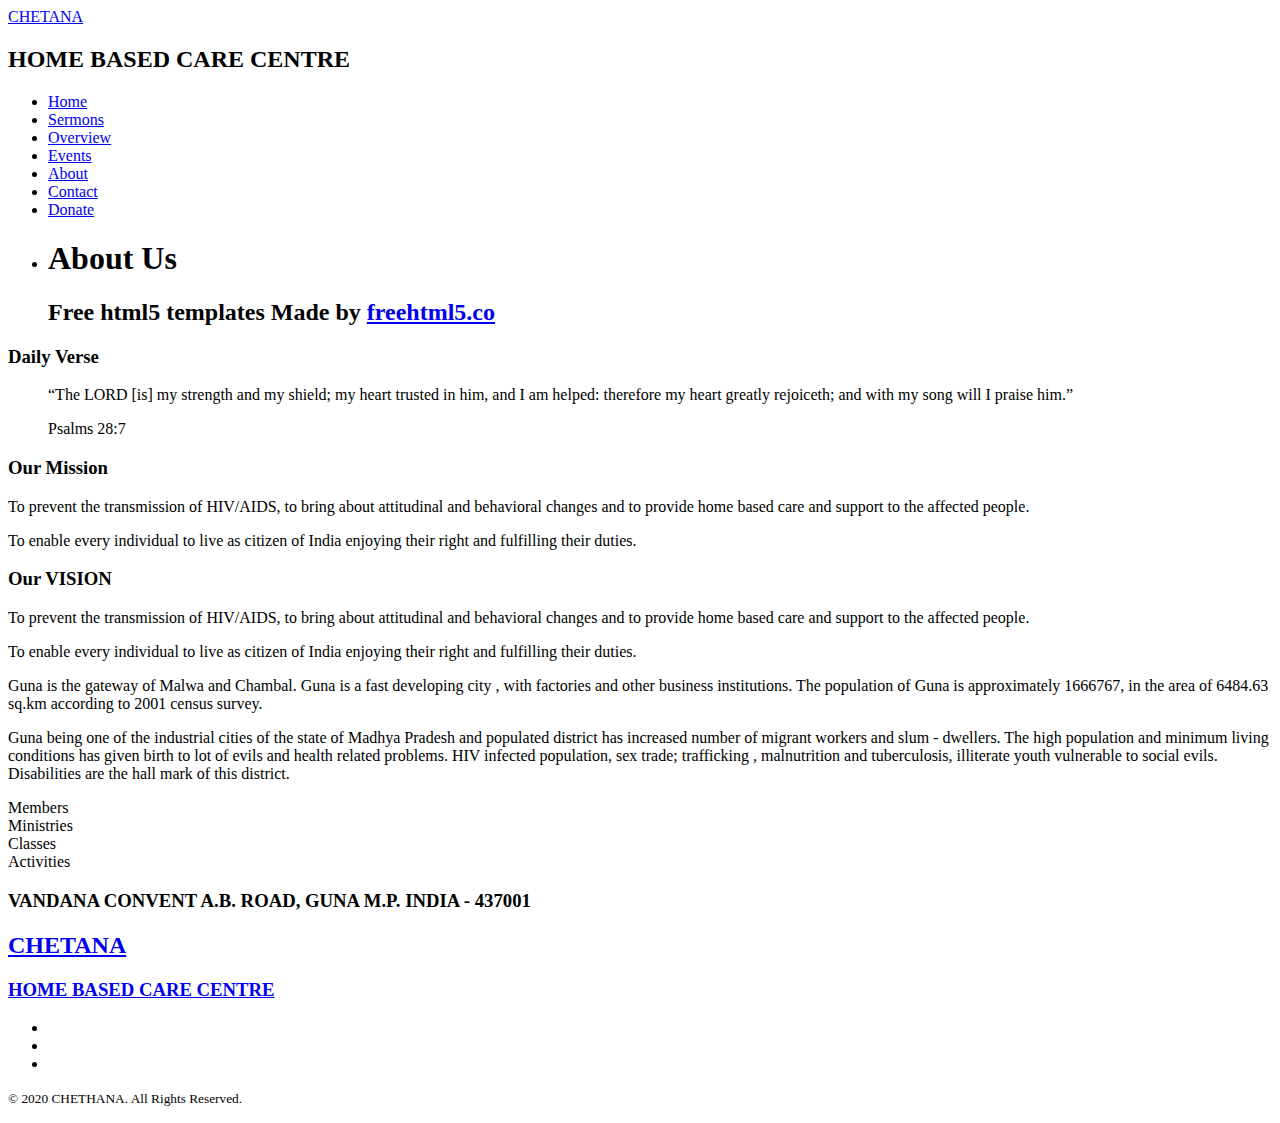
==== about.html @ b0359eed "Update about.html" ====
<!DOCTYPE HTML>
<html>
	<head>
	<meta charset="utf-8">
	<meta http-equiv="X-UA-Compatible" content="IE=edge">
	<title>CHETANA &mdash; HOME BASED CARE CENRE</title>
	<meta name="viewport" content="width=device-width, initial-scale=1">
	<meta name="description" content="CHETANA - HOME BASED CARE CENTRE" />
	<meta name="keywords" content="chetana, orphanage, chetana guna, guna orphanages, care centre, home based care centre, orphanage by sisters, vandana convent, orphanages in  Madhya Pradesh" />
	<meta name="author" content="CHETANA" />

	<!-- 
	//////////////////////////////////////////////////////

	FREE HTML5 TEMPLATE 
	DESIGNED & DEVELOPED by CHETANA
		
	Website: 		https://chetanaguna.org
	Email: 			chetanaguna@gmail.com
	Twitter: 		http://twitter.com/
	Facebook: 		https://www.facebook.com/

	//////////////////////////////////////////////////////
	 -->

  	<!-- Facebook and Twitter integration -->
	<meta property="og:title" content=""/>
	<meta property="og:image" content=""/>
	<meta property="og:url" content=""/>
	<meta property="og:site_name" content=""/>
	<meta property="og:description" content=""/>
	<meta name="twitter:title" content="" />
	<meta name="twitter:image" content="" />
	<meta name="twitter:url" content="" />
	<meta name="twitter:card" content="" />

	<link href="https://fonts.googleapis.com/css?family=Source+Sans+Pro:400,600,700" rel="stylesheet">
	<link href="https://fonts.googleapis.com/css?family=Libre+Baskerville:400,400i,700" rel="stylesheet"
	>
	
	<!-- Animate.css -->
	<link rel="stylesheet" href="css/animate.css">
	<!-- Icomoon Icon Fonts-->
	<link rel="stylesheet" href="css/icomoon.css">
	<!-- Bootstrap  -->
	<link rel="stylesheet" href="css/bootstrap.css">

	<!-- Magnific Popup -->
	<link rel="stylesheet" href="css/magnific-popup.css">

	<!-- Flexslider  -->
	<link rel="stylesheet" href="css/flexslider.css">

	<!-- Owl Carousel  -->
	<link rel="stylesheet" href="css/owl.carousel.min.css">
	<link rel="stylesheet" href="css/owl.theme.default.min.css">

	<!-- Theme style  -->
	<link rel="stylesheet" href="css/style.css">

	<!-- Modernizr JS -->
	<script src="js/modernizr-2.6.2.min.js"></script>
	<!-- FOR IE9 below -->
	<!--[if lt IE 9]>
	<script src="js/respond.min.js"></script>
	<![endif]-->

	</head>
	<body>
		
	<div class="fh5co-loader"></div>
	
	<div id="page">
	<nav class="fh5co-nav" role="navigation">
		<div class="container-wrap">
			<div class="top-menu">
				<div class="row">
					<div class="col-md-12 col-offset-0 text-center">
						<div id="fh5co-logo"><a href="index.html">CHETANA</a><h2>HOME BASED CARE CENTRE</h2></div>
					</div>
					<div class="col-md-12 col-md-offset-0 text-center menu-1">
						<ul>
							<li><a href="index.html">Home</a></li>
							<li><a href="sermons.html">Sermons</a></li>
							<li><a href="news.html">Overview</a></li>
							<!--   <li class="has-dropdown">
								<a href="news.html">News</a>
								<ul class="dropdown">
									<li><a href="#">Ministry</a></li>
									<li><a href="#">Medical Missionary</a></li>
									<li><a href="#">Country Living</a></li>
									<li><a href="#">Gospel Workers</a></li>
								</ul>
							</li> -->
							<li><a href="events.html">Events</a></li>
							<li class="active"><a href="about.html">About</a></li>
							<li><a href="contact.html">Contact</a></li>
							<li><a href="#" class="donate">Donate</a></li>
						</ul>
					</div>
				</div>
				
			</div>
		</div>
	</nav>
	<div class="container-wrap">
		<aside id="fh5co-hero">
			<div class="flexslider">
				<ul class="slides">
			   	<li style="background-image: url(images/img_bg_2.jpg);">
			   		<div class="overlay"></div>
			   		<div class="container-fluid">
			   			<div class="row">
				   			<div class="col-md-6 col-md-offset-3 text-center slider-text">
				   				<div class="slider-text-inner">
				   					<h1>About Us</h1>
										<h2>Free html5 templates Made by <a href="http://freehtml5.co/" target="_blank">freehtml5.co</a></h2>
				   				</div>
				   			</div>
				   		</div>
			   		</div>
			   	</li>
			  	</ul>
		  	</div>
		</aside>
		<div id="fh5co-about">
			<div class="row">
				<div class="col-md-4">
					<h3>Daily Verse</h3>
					<blockquote class="dailyVerse">
						<p>&ldquo;The LORD [is] my strength and my shield; my heart trusted in him, and I am helped: therefore my heart greatly rejoiceth; and with my song will I praise him.&rdquo;</p>
						<span>Psalms 28:7</span>
					</blockquote>
				</div>
				<div class="col-md-4">
					<h3>Our Mission</h3>
					<p>To prevent the transmission of HIV/AIDS,  to bring about attitudinal and behavioral changes and to provide home based care and support to the affected people.</p>
					<p>To enable every individual to live as citizen of India enjoying  their right and fulfilling their duties.</p>
					
				</div>
				
				
				<div class="col-md-4">
					<h3>Our VISION</h3>
					<p>To prevent the transmission of HIV/AIDS,  to bring about attitudinal and behavioral changes and to provide home based care and support to the affected people.</p>
					<p>To enable every individual to live as citizen of India enjoying  their right and fulfilling their duties.</p>
					
				</div>
			</div>
		</div>
		<div id="fh5co-counter" class="fh5co-counters fh5co-light-grey">
			<div class="row">
				<div class="col-md-6 col-md-offset-3 text-center animate-box">
					<p> Guna is the gateway of Malwa and Chambal. Guna is a fast developing city , with factories and other business institutions. The population of Guna is approximately 1666767, in the area of 6484.63 sq.km according to 2001 census survey.</P>
					<P>Guna being one of the industrial cities of the state of Madhya Pradesh and populated district has increased number of migrant workers and slum - dwellers. The high population and minimum living conditions has given birth to lot of evils and health related problems. HIV infected population, sex trade; trafficking , malnutrition and tuberculosis, illiterate youth vulnerable to social evils. Disabilities are the hall mark of this district.</p>
					</div>
			</div>
			<div class="row animate-box">
				<div class="col-md-8 col-md-offset-2">
					<div class="row">
						<div class="col-md-3 col-sm-6 col-xs-6 text-center">
							<span class="fh5co-counter js-counter" data-from="0" data-to="30" data-speed="5000" data-refresh-interval="50"></span>
							<span class="fh5co-counter-label">Members</span>
						</div>
						<div class="col-md-3 col-sm-6 col-xs-6 text-center">
							<span class="fh5co-counter js-counter" data-from="0" data-to="2" data-speed="5000" data-refresh-interval="50"></span>
							<span class="fh5co-counter-label">Ministries</span>
						</div>
						<div class="clearfix visible-sm-block visible-xs-block"></div>
						<div class="col-md-3 col-sm-6 col-xs-6 text-center">
							<span class="fh5co-counter js-counter" data-from="0" data-to="15" data-speed="5000" data-refresh-interval="50"></span>
							<span class="fh5co-counter-label">Classes</span>
						</div>
						<div class="col-md-3 col-sm-6 col-xs-6 text-center">
							<span class="fh5co-counter js-counter" data-from="0" data-to="512" data-speed="5000" data-refresh-interval="50"></span>
							<span class="fh5co-counter-label">Activities</span>
						</div>
					</div>
				</div>
			</div>
		</div>
	</div><!-- END container-wrap -->

	<div class="container-wrap">
		<footer id="fh5co-footer" role="contentinfo">
			<div class="col-md-4 text-center">
				<h3>VANDANA CONVENT  A.B. ROAD, GUNA  M.P. INDIA - 437001</h3>
			</div>
			<div class="col-md-4 text-center">
				<h2><a href="#">CHETANA</a></h2>
			</div>
			<div class="col-md-4 text-center">
				<h3><a href="#">HOME BASED CARE CENTRE</a></h3>
			</div>
			<div class="col-md-4 text-center">
				<p>
					<ul class="fh5co-social-icons">
						<li><a href="#"><i class="icon-twitter2"></i></a></li>
						<li><a href="#"><i class="icon-facebook2"></i></a></li>
						<li><a href="#"><i class="icon-dribbble2"></i></a></li>
					</ul>
				</p>
			</div>
			<div class="row copyright">
				<div class="col-md-12 text-center">
					<p>
						<small class="block">&copy; 2020 CHETHANA. All Rights Reserved.</small> 
						
					</p>
				</div>
			</div>
		</footer>
	</div><!-- END container-wrap -->
	</div>

	<div class="gototop js-top">
		<a href="#" class="js-gotop"><i class="icon-arrow-up2"></i></a>
	</div>
	
	<!-- jQuery -->
	<script src="js/jquery.min.js"></script>
	<!-- jQuery Easing -->
	<script src="js/jquery.easing.1.3.js"></script>
	<!-- Bootstrap -->
	<script src="js/bootstrap.min.js"></script>
	<!-- Waypoints -->
	<script src="js/jquery.waypoints.min.js"></script>
	<!-- Flexslider -->
	<script src="js/jquery.flexslider-min.js"></script>
	<!-- Carousel -->
	<script src="js/owl.carousel.min.js"></script>
	<!-- Magnific Popup -->
	<script src="js/jquery.magnific-popup.min.js"></script>
	<script src="js/magnific-popup-options.js"></script>
	<!-- Counters -->
	<script src="js/jquery.countTo.js"></script>
	<!-- Main -->
	<script src="js/main.js"></script>

	</body>
</html>
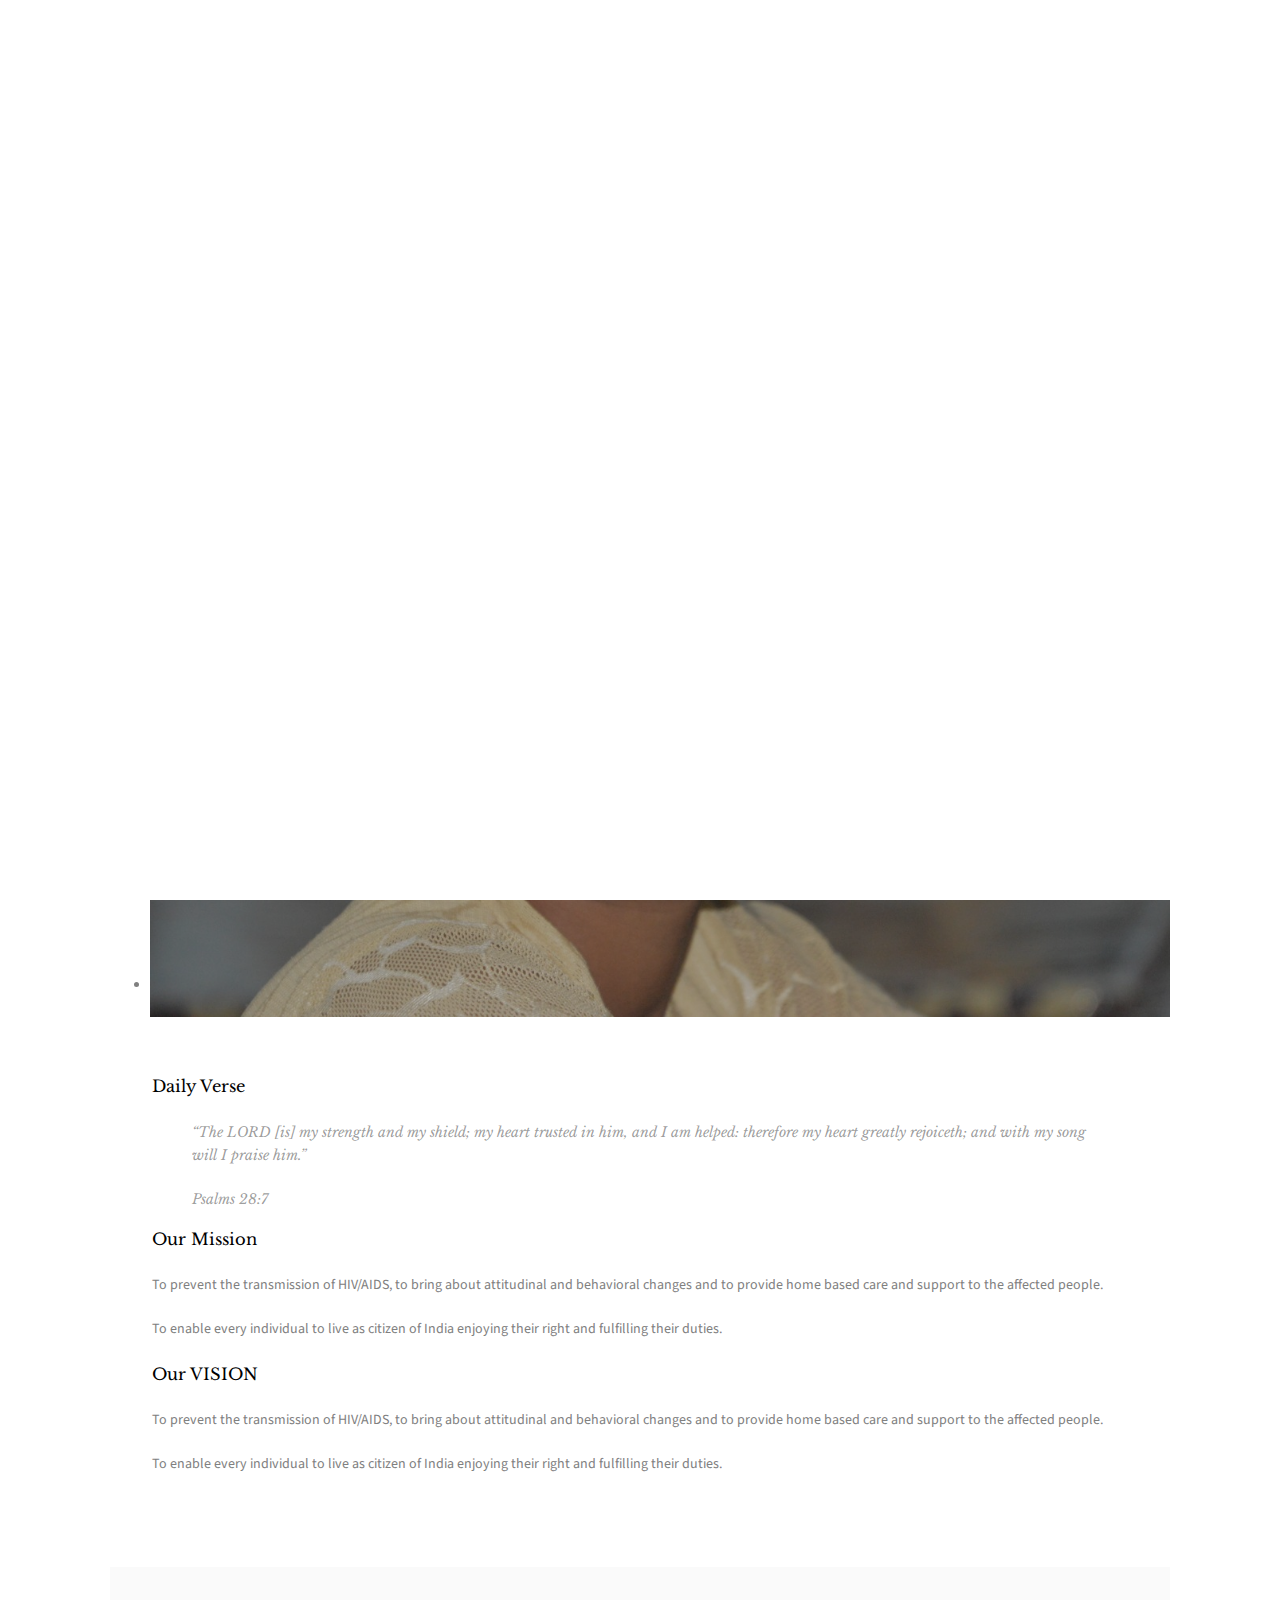
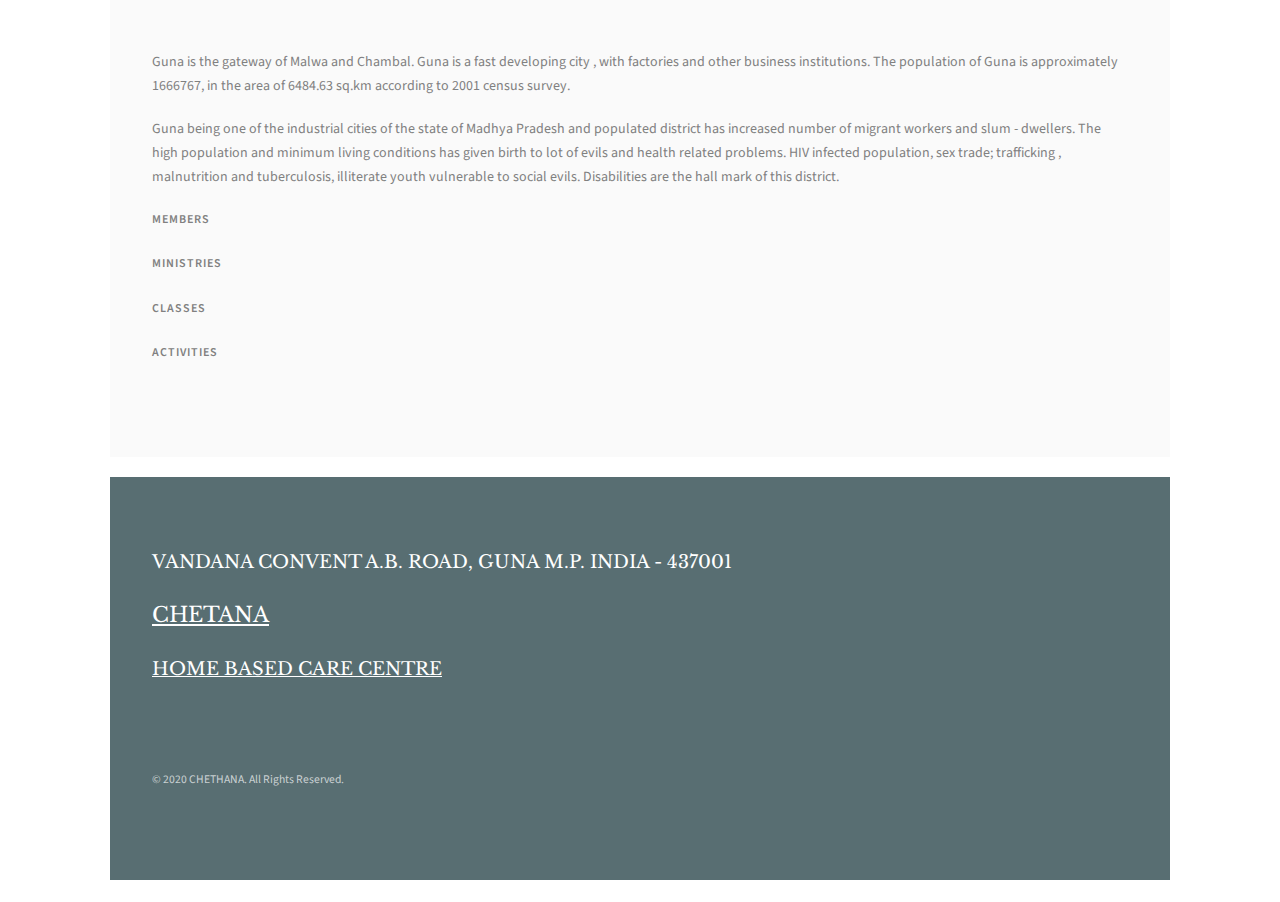
==== commit c6926fc1: "Update about.html" ====
--- a/about.html
+++ b/about.html
@@ -82,7 +82,7 @@
 						<ul>
 							<li><a href="index.html">Home</a></li>
 							<li><a href="sermons.html">Sermons</a></li>
-							<li><a href="news.html">Overview</a></li>
+							<li><a href="overview.html">Overview</a></li>
 							<!--   <li class="has-dropdown">
 								<a href="news.html">News</a>
 								<ul class="dropdown">
@@ -107,7 +107,7 @@
 		<aside id="fh5co-hero">
 			<div class="flexslider">
 				<ul class="slides">
-			   	<li style="background-image: url(images/img_bg_2.jpg);">
+			   	<li style="background-image: url(images/child.jpg);">
 			   		<div class="overlay"></div>
 			   		<div class="container-fluid">
 			   			<div class="row">
--- a/css/style.css
+++ b/css/style.css
@@ -0,0 +1,1345 @@
+@font-face {
+  font-family: 'icomoon';
+  src: url("../fonts/icomoon/icomoon.eot?srf3rx");
+  src: url("../fonts/icomoon/icomoon.eot?srf3rx#iefix") format("embedded-opentype"), url("../fonts/icomoon/icomoon.ttf?srf3rx") format("truetype"), url("../fonts/icomoon/icomoon.woff?srf3rx") format("woff"), url("../fonts/icomoon/icomoon.svg?srf3rx#icomoon") format("svg");
+  font-weight: normal;
+  font-style: normal;
+}
+/* =======================================================
+*
+* 	Template Style 
+*
+* ======================================================= */
+body {
+  font-family: "Source Sans Pro", sans-serif;
+  font-weight: normal;
+  font-size: 14px;
+  line-height: 1.7;
+  color: gray;
+  background: url(../images/body-bg.png) repeat fixed;
+}
+
+#page {
+  position: relative;
+  overflow-x: hidden;
+  width: 100%;
+  height: 100%;
+  -webkit-transition: 0.5s;
+  -o-transition: 0.5s;
+  transition: 0.5s;
+}
+.offcanvas #page {
+  overflow: hidden;
+  position: absolute;
+}
+.offcanvas #page:after {
+  -webkit-transition: 2s;
+  -o-transition: 2s;
+  transition: 2s;
+  position: absolute;
+  top: 0;
+  right: 0;
+  bottom: 0;
+  left: 0;
+  z-index: 101;
+  background: rgba(0, 0, 0, 0.7);
+  content: "";
+}
+
+a {
+  color: #658361;
+  -webkit-transition: 0.5s;
+  -o-transition: 0.5s;
+  transition: 0.5s;
+}
+a:hover, a:active, a:focus {
+  color: #658361;
+  outline: none;
+  text-decoration: none;
+}
+
+p {
+  margin-bottom: 20px;
+}
+
+h1, h2, h3, h4, h5, h6, figure {
+  color: #000;
+  font-family: "Libre Baskerville", serif;
+  font-weight: 400;
+  margin: 0 0 20px 0;
+  font-weight: normal;
+}
+
+::-webkit-selection {
+  color: #fff;
+  background: #658361;
+}
+
+::-moz-selection {
+  color: #fff;
+  background: #658361;
+}
+
+::selection {
+  color: #fff;
+  background: #658361;
+}
+
+.container-wrap {
+  max-width: 1060px;
+  margin: 0 auto;
+  margin-bottom: 1em;
+  background: #fff;
+}
+@media screen and (max-width: 768px) {
+  .container-wrap {
+    width: 100%;
+  }
+}
+
+.fh5co-nav {
+  margin: 0;
+}
+@media screen and (max-width: 768px) {
+  .fh5co-nav {
+    margin: 0;
+  }
+}
+.fh5co-nav .top-menu {
+  padding: 0 0;
+}
+@media screen and (max-width: 768px) {
+  .fh5co-nav .top-menu {
+    padding: 28px 1em;
+  }
+}
+.fh5co-nav #fh5co-logo {
+  font-size: 45px;
+  margin: 0;
+  padding: 1em 0;
+  font-family: "Libre Baskerville", serif;
+  display: block;
+  border-bottom: 1px solid rgba(0, 0, 0, 0.09);
+}
+@media screen and (max-width: 768px) {
+  .fh5co-nav #fh5co-logo {
+    border-bottom: none;
+    padding: .1em 0;
+  }
+}
+.fh5co-nav #fh5co-logo a {
+  color: #658361;
+}
+.fh5co-nav a {
+  padding: 5px 10px;
+  color: #000;
+}
+@media screen and (max-width: 768px) {
+  .fh5co-nav .menu-1 {
+    display: none;
+  }
+}
+.fh5co-nav ul {
+  padding: 20px 0;
+  margin: 0;
+}
+.fh5co-nav ul li {
+  font-family: "Source Sans Pro", sans-serif;
+  padding: 0;
+  margin: 0;
+  list-style: none;
+  display: inline;
+  text-transform: uppercase;
+  letter-spacing: 2px;
+  font-weight: 600;
+}
+.fh5co-nav ul li a {
+  position: relative;
+  font-size: 13px;
+  padding: 30px 20px;
+  color: rgba(0, 0, 0, 0.8);
+  -webkit-transition: 0.5s;
+  -o-transition: 0.5s;
+  transition: 0.5s;
+}
+.fh5co-nav ul li a:after {
+  position: absolute;
+  top: 6px;
+  left: 0;
+  right: 0;
+  content: '';
+  width: 50%;
+  height: 2px;
+  background: #658361;
+  margin: 0 auto;
+  opacity: 0;
+  -webkit-transition: -webkit-transform 0.3s, opacity 0.3s;
+  transition: transform 0.3s, opacity 0.3s;
+  -webkit-transform: translate3d(0, 10px, 0);
+  transform: translate3d(0, 10px, 0);
+}
+.fh5co-nav ul li a:hover {
+  color: #000;
+}
+.fh5co-nav ul li a:hover:after {
+  opacity: 1;
+  -webkit-transform: translate3d(0, 0, 0);
+  transform: translate3d(0, 0, 0);
+}
+.fh5co-nav ul li a.donate {
+  color: #658361;
+}
+.fh5co-nav ul li.has-dropdown {
+  position: relative;
+}
+.fh5co-nav ul li.has-dropdown .dropdown {
+  width: 140px;
+  -webkit-box-shadow: 0px 14px 33px -9px rgba(0, 0, 0, 0.75);
+  -moz-box-shadow: 0px 14px 33px -9px rgba(0, 0, 0, 0.75);
+  box-shadow: 0px 14px 33px -9px rgba(0, 0, 0, 0.75);
+  z-index: 1002;
+  visibility: hidden;
+  opacity: 0;
+  position: absolute;
+  top: 40px;
+  left: 0;
+  text-align: left;
+  background: #000;
+  padding: 20px;
+  -webkit-border-radius: 4px;
+  -moz-border-radius: 4px;
+  -ms-border-radius: 4px;
+  border-radius: 4px;
+  -webkit-transition: 0s;
+  -o-transition: 0s;
+  transition: 0s;
+}
+.fh5co-nav ul li.has-dropdown .dropdown:before {
+  bottom: 100%;
+  left: 40px;
+  border: solid transparent;
+  content: " ";
+  height: 0;
+  width: 0;
+  position: absolute;
+  pointer-events: none;
+  border-bottom-color: #000;
+  border-width: 8px;
+  margin-left: -8px;
+}
+.fh5co-nav ul li.has-dropdown .dropdown li {
+  display: block;
+  margin-bottom: 7px;
+}
+.fh5co-nav ul li.has-dropdown .dropdown li:last-child {
+  margin-bottom: 0;
+}
+.fh5co-nav ul li.has-dropdown .dropdown li a {
+  padding: 2px 0;
+  display: block;
+  color: #999999;
+  line-height: 1.2;
+  text-transform: none;
+  font-size: 13px;
+  letter-spacing: 0;
+}
+.fh5co-nav ul li.has-dropdown .dropdown li a:hover {
+  color: #fff;
+}
+.fh5co-nav ul li.has-dropdown .dropdown li a:after {
+  display: none !important;
+}
+.fh5co-nav ul li.has-dropdown:hover a, .fh5co-nav ul li.has-dropdown:focus a {
+  color: #000;
+}
+.fh5co-nav ul li.btn-cta a {
+  padding: 30px 0px !important;
+  color: #fff;
+}
+.fh5co-nav ul li.btn-cta a span {
+  background: #658361;
+  padding: 4px 10px;
+  display: -moz-inline-stack;
+  display: inline-block;
+  zoom: 1;
+  *display: inline;
+  -webkit-transition: 0.3s;
+  -o-transition: 0.3s;
+  transition: 0.3s;
+  -webkit-border-radius: 100px;
+  -moz-border-radius: 100px;
+  -ms-border-radius: 100px;
+  border-radius: 100px;
+}
+.fh5co-nav ul li.btn-cta a:hover span {
+  -webkit-box-shadow: 0px 14px 20px -9px rgba(0, 0, 0, 0.75);
+  -moz-box-shadow: 0px 14px 20px -9px rgba(0, 0, 0, 0.75);
+  box-shadow: 0px 14px 20px -9px rgba(0, 0, 0, 0.75);
+}
+.fh5co-nav ul li.active > a {
+  color: #000 !important;
+  position: relative;
+}
+.fh5co-nav ul li.active > a:after {
+  opacity: 1;
+  -webkit-transform: translate3d(0, 0, 0);
+  transform: translate3d(0, 0, 0);
+}
+
+#fh5co-counter,
+.fh5co-bg {
+  background-size: cover;
+  background-position: top center;
+  background-repeat: no-repeat;
+  position: relative;
+}
+
+.fh5co-video {
+  overflow: hidden;
+}
+@media screen and (max-width: 992px) {
+  .fh5co-video {
+    height: 450px;
+  }
+}
+.fh5co-video a {
+  z-index: 1001;
+  position: absolute;
+  top: 50%;
+  left: 50%;
+  margin-top: -45px;
+  margin-left: -45px;
+  width: 90px;
+  height: 90px;
+  display: table;
+  text-align: center;
+  background: #fff;
+  -webkit-box-shadow: 0px 14px 30px -15px rgba(0, 0, 0, 0.75);
+  -moz-box-shadow: 0px 14px 30px -15px rgba(0, 0, 0, 0.75);
+  -ms-box-shadow: 0px 14px 30px -15px rgba(0, 0, 0, 0.75);
+  -o-box-shadow: 0px 14px 30px -15px rgba(0, 0, 0, 0.75);
+  box-shadow: 0px 14px 30px -15px rgba(0, 0, 0, 0.75);
+  -webkit-border-radius: 50%;
+  -moz-border-radius: 50%;
+  -ms-border-radius: 50%;
+  border-radius: 50%;
+}
+.fh5co-video a i {
+  text-align: center;
+  display: table-cell;
+  vertical-align: middle;
+  font-size: 40px;
+}
+.fh5co-video .overlay {
+  position: absolute;
+  top: 0;
+  left: 0;
+  right: 0;
+  bottom: 0;
+  background: rgba(0, 0, 0, 0.3);
+  -webkit-transition: 0.5s;
+  -o-transition: 0.5s;
+  transition: 0.5s;
+}
+.fh5co-video:hover .overlay {
+  background: rgba(0, 0, 0, 0.7);
+}
+.fh5co-video:hover a {
+  -webkit-transform: scale(1.1);
+  -moz-transform: scale(1.1);
+  -ms-transform: scale(1.1);
+  -o-transform: scale(1.1);
+  transform: scale(1.1);
+}
+
+#fh5co-hero {
+  height: 500px;
+  background: #fff url(../images/loader.gif) no-repeat center center;
+  width: 100%;
+  float: left;
+}
+#fh5co-hero .btn {
+  font-size: 24px;
+}
+#fh5co-hero .btn.btn-primary {
+  padding: 14px 30px !important;
+}
+#fh5co-hero .flexslider {
+  border: none;
+  z-index: 1;
+  margin-bottom: 0;
+}
+#fh5co-hero .flexslider .slides {
+  position: relative;
+  overflow: hidden;
+}
+#fh5co-hero .flexslider .slides .overlay {
+  position: absolute;
+  top: 0;
+  bottom: 0;
+  left: 0;
+  right: 0;
+  content: '';
+  background: rgba(0, 0, 0, 0.3);
+}
+#fh5co-hero .flexslider .slides li {
+  background-repeat: no-repeat;
+  background-size: cover;
+  background-position: bottom center;
+  height: 500px;
+  position: relative;
+}
+#fh5co-hero .flexslider .flex-control-nav {
+  bottom: 80px;
+  z-index: 1000;
+  right: 20px;
+  float: right;
+  width: auto;
+}
+#fh5co-hero .flexslider .flex-control-nav li {
+  display: block;
+  margin-bottom: 10px;
+}
+#fh5co-hero .flexslider .flex-control-nav li a {
+  background: rgba(255, 255, 255, 0.8);
+  box-shadow: none;
+  width: 12px;
+  height: 12px;
+  cursor: pointer;
+}
+#fh5co-hero .flexslider .flex-control-nav li a.flex-active {
+  cursor: pointer;
+  background: transparent;
+  border: 2px solid #658361;
+}
+#fh5co-hero .flexslider .flex-direction-nav {
+  display: none;
+}
+#fh5co-hero .flexslider .slider-text {
+  display: table;
+  opacity: 0;
+  height: 500px;
+  z-index: 9;
+  width: 100%;
+}
+#fh5co-hero .flexslider .slider-text > .slider-text-inner {
+  display: table-cell;
+  vertical-align: middle;
+  padding: 2em;
+}
+@media screen and (max-width: 768px) {
+  #fh5co-hero .flexslider .slider-text > .slider-text-inner {
+    text-align: center;
+  }
+}
+#fh5co-hero .flexslider .slider-text > .slider-text-inner h1, #fh5co-hero .flexslider .slider-text > .slider-text-inner h2 {
+  margin: 0;
+  padding: 0;
+  color: white;
+  font-family: "Libre Baskerville", serif;
+}
+#fh5co-hero .flexslider .slider-text > .slider-text-inner h1 {
+  margin-bottom: 20px;
+  font-size: 36px;
+  line-height: 1.3;
+  font-weight: 300;
+}
+@media screen and (max-width: 768px) {
+  #fh5co-hero .flexslider .slider-text > .slider-text-inner h1 {
+    font-size: 28px;
+  }
+}
+#fh5co-hero .flexslider .slider-text > .slider-text-inner h2 {
+  font-size: 18px;
+  line-height: 1.5;
+  margin-bottom: 30px;
+}
+#fh5co-hero .flexslider .slider-text > .slider-text-inner h2 a {
+  color: rgba(101, 131, 97, 0.8);
+  border-bottom: 1px solid rgba(101, 131, 97, 0.7);
+}
+#fh5co-hero .flexslider .slider-text > .slider-text-inner .heading-section {
+  font-size: 50px;
+}
+@media screen and (max-width: 768px) {
+  #fh5co-hero .flexslider .slider-text > .slider-text-inner .heading-section {
+    font-size: 30px;
+  }
+}
+#fh5co-hero .flexslider .slider-text > .slider-text-inner s
+.fh5co-lead {
+  font-size: 20px;
+  color: #fff;
+}
+#fh5co-hero .flexslider .slider-text > .slider-text-inner s
+.fh5co-lead .icon-heart {
+  color: #d9534f;
+}
+#fh5co-hero .flexslider .slider-text > .slider-text-inner .btn {
+  font-size: 12px;
+  text-transform: uppercase;
+  letter-spacing: 2px;
+  color: #fff;
+  padding: 20px 30px !important;
+  border: none;
+}
+#fh5co-hero .flexslider .slider-text > .slider-text-inner .btn.btn-learn {
+  background: #fff;
+  color: #000;
+}
+@media screen and (max-width: 768px) {
+  #fh5co-hero .flexslider .slider-text > .slider-text-inner .btn {
+    width: 100%;
+  }
+}
+
+.fh5co-light-grey {
+  background: #fafafa;
+}
+
+#fh5co-about,
+#fh5co-services,
+#fh5co-contact,
+#fh5co-sermon,
+#fh5co-bible-verse,
+#fh5co-news,
+#fh5co-events,
+#fh5co-counter,
+#fh5co-footer {
+  padding: 5em 3em;
+  clear: both;
+}
+@media screen and (max-width: 768px) {
+  #fh5co-about,
+  #fh5co-services,
+  #fh5co-contact,
+  #fh5co-sermon,
+  #fh5co-bible-verse,
+  #fh5co-news,
+  #fh5co-events,
+  #fh5co-counter,
+  #fh5co-footer {
+    padding: 3em 1em;
+  }
+}
+
+#fh5co-intro {
+  padding: 3em 3em;
+  clear: both;
+}
+#fh5co-intro h2 {
+  font-style: italic;
+}
+
+.dailyVerse {
+  font-family: "Libre Baskerville", serif;
+  font-style: italic;
+  color: rgba(0, 0, 0, 0.4);
+}
+
+.ministries-list {
+  margin: 0;
+  padding: 0;
+}
+.ministries-list li {
+  list-style: none;
+  margin-bottom: 5px;
+  color: rgba(0, 0, 0, 0.4);
+}
+.ministries-list li i {
+  padding-right: 10px;
+}
+
+.services, .news {
+  position: relative;
+  -webkit-transition: 0.3s;
+  -o-transition: 0.3s;
+  transition: 0.3s;
+}
+.services h3, .news h3 {
+  font-size: 18px;
+}
+.services h3 a, .news h3 a {
+  color: #000;
+}
+.services .img-holder, .news .img-holder {
+  width: 100%;
+  float: left;
+  margin-bottom: 30px;
+  overflow: hidden;
+  position: relative;
+  z-index: 1;
+}
+.services .img-holder img, .news .img-holder img {
+  max-width: 100%;
+  z-index: -1;
+  position: relative;
+  -webkit-transform: scale(1);
+  -moz-transform: scale(1);
+  -ms-transform: scale(1);
+  -o-transform: scale(1);
+  transform: scale(1);
+  -webkit-transition: all 600ms cubic-bezier(0.645, 0.045, 0.355, 1);
+  transition: all 600ms cubic-bezier(0.645, 0.045, 0.355, 1);
+}
+.services:hover .img-holder img, .news:hover .img-holder img {
+  -webkit-transform: scale(1.1);
+  -moz-transform: scale(1.1);
+  -ms-transform: scale(1.1);
+  -o-transform: scale(1.1);
+  transform: scale(1.1);
+}
+.services .desc .date, .news .desc .date {
+  display: block;
+  margin-bottom: 10px;
+}
+
+.news {
+  margin-bottom: 40px;
+}
+
+.sermon-entry {
+  margin-bottom: 40px;
+}
+.sermon-entry h3 {
+  font-size: 18px;
+  margin-bottom: 10px;
+}
+
+.sermon {
+  background-size: cover;
+  background-position: center center;
+  background-repeat: no-repeat;
+  position: relative;
+  height: 270px;
+  width: 100%;
+  display: table;
+  overflow: hidden;
+  margin-bottom: 20px;
+  z-index: 1;
+}
+@media screen and (max-width: 768px) {
+  .sermon {
+    height: 400px;
+  }
+}
+@media screen and (max-width: 480px) {
+  .sermon {
+    height: 270px;
+  }
+}
+.sermon:before {
+  position: absolute;
+  top: 0;
+  bottom: 0;
+  left: 0;
+  right: 0;
+  content: '';
+  background: rgba(0, 0, 0, 0.3);
+  z-index: -1;
+  opacity: 0;
+  -webkit-transition: 0.3s;
+  -o-transition: 0.3s;
+  transition: 0.3s;
+}
+.sermon .play {
+  display: table-cell;
+  vertical-align: middle;
+  height: 270px;
+  z-index: 9;
+  -webkit-transition: 0.3s;
+  -o-transition: 0.3s;
+  transition: 0.3s;
+}
+.sermon .play a {
+  width: 70px;
+  height: 70px;
+  display: table;
+  margin: 0 auto;
+  background: #fff;
+  -webkit-border-radius: 50%;
+  -moz-border-radius: 50%;
+  -ms-border-radius: 50%;
+  border-radius: 50%;
+  -webkit-box-shadow: 0px 4px 28px -16px rgba(0, 0, 0, 0.75);
+  -moz-box-shadow: 0px 4px 28px -16px rgba(0, 0, 0, 0.75);
+  box-shadow: 0px 4px 28px -16px rgba(0, 0, 0, 0.75);
+}
+.sermon .play a i {
+  display: table-cell;
+  vertical-align: middle;
+  height: 70px;
+  font-size: 20px;
+}
+.sermon:hover:before {
+  opacity: 1;
+}
+
+.events-entry {
+  margin-bottom: 50px;
+}
+.events-entry h3 {
+  font-size: 20px;
+}
+.events-entry h3 a {
+  color: #000;
+}
+.events-entry .date {
+  display: block;
+  margin-bottom: 10px;
+  font-family: "Libre Baskerville", serif;
+  font-style: italic;
+}
+
+#fh5co-bible-verse {
+  background: #658361;
+  position: relative;
+}
+#fh5co-bible-verse .bible-verse-slide {
+  text-align: center;
+  position: relative;
+  color: #fff !important;
+}
+#fh5co-bible-verse .bible-verse-slide blockquote {
+  border: none;
+  margin: 30px auto;
+  width: 60%;
+  position: relative;
+  padding: 0;
+  font-size: 20px;
+  font-family: "Libre Baskerville", serif;
+  font-style: italic;
+}
+@media screen and (max-width: 768px) {
+  #fh5co-bible-verse .bible-verse-slide blockquote {
+    width: 85%;
+  }
+}
+#fh5co-bible-verse .arrow-thumb {
+  position: absolute;
+  top: 40%;
+  display: block;
+  width: 100%;
+}
+#fh5co-bible-verse .arrow-thumb a {
+  font-size: 32px;
+  color: #dadada;
+}
+#fh5co-bible-verse .arrow-thumb a:hover, #fh5co-bible-verse .arrow-thumb a:focus, #fh5co-bible-verse .arrow-thumb a:active {
+  text-decoration: none;
+}
+#fh5co-bible-verse .owl-theme .owl-dots .owl-dot span {
+  background: rgba(255, 255, 255, 0.3) !important;
+}
+#fh5co-bible-verse .owl-theme .owl-dots .active span {
+  background: white !important;
+}
+
+.fh5co-counters {
+  padding: 3em 0;
+  background-size: cover;
+  background-attachment: fixed;
+  background-position: center center;
+}
+.fh5co-counters .counter-wrap {
+  border: 1px solid red !important;
+}
+.fh5co-counters .fh5co-counter {
+  font-size: 40px;
+  display: block;
+  color: black;
+  width: 100%;
+  font-weight: 400;
+  margin-bottom: .3em;
+  font-family: "Libre Baskerville", serif;
+}
+.fh5co-counters .fh5co-counter-label {
+  font-size: 12px;
+  margin-bottom: 2em;
+  display: block;
+  text-transform: uppercase;
+  letter-spacing: 1px;
+  font-family: "Source Sans Pro", sans-serif;
+  font-weight: 600;
+  color: gray;
+}
+
+.contact-info {
+  margin-bottom: 4em;
+  padding: 0;
+}
+.contact-info li {
+  list-style: none;
+  margin: 0 0 20px 0;
+  position: relative;
+  padding-left: 40px;
+  color: #000;
+}
+.contact-info li i {
+  position: absolute;
+  top: .3em;
+  left: 0;
+  font-size: 18px;
+  color: rgba(0, 0, 0, 0.3);
+}
+.contact-info li a {
+  color: #000;
+}
+
+.form-control {
+  -webkit-box-shadow: none;
+  -moz-box-shadow: none;
+  -ms-box-shadow: none;
+  -o-box-shadow: none;
+  box-shadow: none;
+  border: none;
+  font-size: 13px !important;
+  font-weight: 300;
+  -webkit-border-radius: 0px;
+  -moz-border-radius: 0px;
+  -ms-border-radius: 0px;
+  border-radius: 0px;
+}
+.form-control:focus, .form-control:active {
+  box-shadow: none;
+  border: 2px solid rgba(0, 0, 0, 0.8);
+}
+
+input[type="text"] {
+  height: 50px;
+}
+
+.form-group {
+  margin-bottom: 30px;
+}
+.form-group .btn-modify {
+  font-family: "Libre Baskerville", serif;
+  text-transform: uppercase;
+  letter-spacing: 1px;
+  font-weight: 700;
+  font-size: 13px;
+  padding: 10px 15px;
+}
+
+.fh5co-social-icons {
+  margin: 0;
+  padding: 0;
+}
+.fh5co-social-icons li {
+  margin: 0;
+  padding: 0;
+  list-style: none;
+  display: -moz-inline-stack;
+  display: inline-block;
+  zoom: 1;
+  *display: inline;
+}
+.fh5co-social-icons li a {
+  display: -moz-inline-stack;
+  display: inline-block;
+  zoom: 1;
+  *display: inline;
+  color: #658361;
+  padding-left: 10px;
+  padding-right: 10px;
+}
+.fh5co-social-icons li a i {
+  font-size: 20px;
+}
+
+.fh5co-heading {
+  margin-bottom: 5em;
+}
+.fh5co-heading h2 {
+  font-size: 30px;
+  margin-bottom: 20px;
+  line-height: auto;
+  font-family: "Libre Baskerville", serif;
+  color: #000;
+}
+.fh5co-heading span {
+  display: block;
+  margin-bottom: 10px;
+  text-transform: uppercase;
+  font-size: 12px;
+  letter-spacing: 2px;
+}
+
+#fh5co-footer {
+  margin-top: 20px !important;
+  background: #586E72;
+  color: rgba(255, 255, 255, 0.7) !important;
+}
+#fh5co-footer a {
+  color: white !important;
+}
+#fh5co-footer .fh5co-footer-links {
+  padding: 0;
+  margin: 0;
+}
+@media screen and (max-width: 768px) {
+  #fh5co-footer .fh5co-footer-links {
+    margin-bottom: 30px;
+  }
+}
+#fh5co-footer .fh5co-footer-links li {
+  padding: 0;
+  margin: 0 0 10px 0;
+  list-style: none;
+  display: block;
+}
+#fh5co-footer .fh5co-footer-links li a {
+  color: rgba(255, 255, 255, 0.5);
+  text-decoration: none;
+}
+#fh5co-footer .fh5co-footer-links li a:hover {
+  text-decoration: underline;
+}
+#fh5co-footer h2, #fh5co-footer h3 {
+  color: white !important;
+}
+#fh5co-footer h3 {
+  font-size: 18px;
+  line-height: auto;
+}
+#fh5co-footer h2 {
+  font-style: 28px;
+}
+#fh5co-footer p .fh5co-social-icons {
+  border: 1px solid red;
+  margin: 0 !important;
+}
+#fh5co-footer .copyright {
+  display: block;
+  margin-top: 3em;
+}
+#fh5co-footer .copyright .block {
+  display: block;
+}
+
+#fh5co-offcanvas {
+  position: absolute;
+  z-index: 1901;
+  width: 270px;
+  background: black;
+  top: 0;
+  right: 0;
+  top: 0;
+  bottom: 0;
+  padding: 75px 40px 40px 40px;
+  overflow-y: auto;
+  display: none;
+  -moz-transform: translateX(270px);
+  -webkit-transform: translateX(270px);
+  -ms-transform: translateX(270px);
+  -o-transform: translateX(270px);
+  transform: translateX(270px);
+  -webkit-transition: 0.5s;
+  -o-transition: 0.5s;
+  transition: 0.5s;
+}
+@media screen and (max-width: 768px) {
+  #fh5co-offcanvas {
+    display: block;
+  }
+}
+.offcanvas #fh5co-offcanvas {
+  -moz-transform: translateX(0px);
+  -webkit-transform: translateX(0px);
+  -ms-transform: translateX(0px);
+  -o-transform: translateX(0px);
+  transform: translateX(0px);
+}
+#fh5co-offcanvas a {
+  color: rgba(255, 255, 255, 0.5);
+}
+#fh5co-offcanvas a:hover {
+  color: rgba(255, 255, 255, 0.8);
+}
+#fh5co-offcanvas ul {
+  padding: 0;
+  margin: 0;
+}
+#fh5co-offcanvas ul li {
+  padding: 0;
+  margin: 0;
+  list-style: none;
+}
+#fh5co-offcanvas ul li > ul {
+  padding-left: 20px;
+  display: none;
+}
+#fh5co-offcanvas ul li.offcanvas-has-dropdown > a {
+  display: block;
+  position: relative;
+}
+#fh5co-offcanvas ul li.offcanvas-has-dropdown > a:after {
+  position: absolute;
+  right: 0px;
+  font-family: 'icomoon';
+  speak: none;
+  font-style: normal;
+  font-weight: normal;
+  font-variant: normal;
+  text-transform: none;
+  line-height: 1;
+  /* Better Font Rendering =========== */
+  -webkit-font-smoothing: antialiased;
+  -moz-osx-font-smoothing: grayscale;
+  content: "\e0c5";
+  font-size: 20px;
+  color: rgba(255, 255, 255, 0.2);
+  -webkit-transition: 0.5s;
+  -o-transition: 0.5s;
+  transition: 0.5s;
+}
+#fh5co-offcanvas ul li.offcanvas-has-dropdown.active a:after {
+  -webkit-transform: rotate(-180deg);
+  -moz-transform: rotate(-180deg);
+  -ms-transform: rotate(-180deg);
+  -o-transform: rotate(-180deg);
+  transform: rotate(-180deg);
+}
+
+.gototop {
+  position: fixed;
+  bottom: 20px;
+  right: 20px;
+  z-index: 999;
+  opacity: 0;
+  visibility: hidden;
+  -webkit-transition: 0.5s;
+  -o-transition: 0.5s;
+  transition: 0.5s;
+}
+.gototop.active {
+  opacity: 1;
+  visibility: visible;
+}
+.gototop a {
+  width: 50px;
+  height: 50px;
+  display: table;
+  background: rgba(0, 0, 0, 0.5);
+  color: #fff;
+  text-align: center;
+  -webkit-border-radius: 4px;
+  -moz-border-radius: 4px;
+  -ms-border-radius: 4px;
+  border-radius: 4px;
+}
+.gototop a i {
+  height: 50px;
+  display: table-cell;
+  vertical-align: middle;
+}
+.gototop a:hover, .gototop a:active, .gototop a:focus {
+  text-decoration: none;
+  outline: none;
+}
+
+.fh5co-nav-toggle {
+  width: 25px;
+  height: 25px;
+  cursor: pointer;
+  text-decoration: none;
+  top: 25px !important;
+}
+.fh5co-nav-toggle.active i::before, .fh5co-nav-toggle.active i::after {
+  background: #444;
+}
+.fh5co-nav-toggle:hover, .fh5co-nav-toggle:focus, .fh5co-nav-toggle:active {
+  outline: none;
+  border-bottom: none !important;
+}
+.fh5co-nav-toggle i {
+  position: relative;
+  display: inline-block;
+  width: 25px;
+  height: 2px;
+  color: #252525;
+  font: bold 14px/.4 Helvetica;
+  text-transform: uppercase;
+  text-indent: -55px;
+  background: #252525;
+  transition: all .2s ease-out;
+}
+.fh5co-nav-toggle i::before, .fh5co-nav-toggle i::after {
+  content: '';
+  width: 25px;
+  height: 2px;
+  background: #252525;
+  position: absolute;
+  left: 0;
+  transition: all .2s ease-out;
+}
+.fh5co-nav-toggle.fh5co-nav-white > i {
+  color: #fff;
+  background: #000;
+}
+.fh5co-nav-toggle.fh5co-nav-white > i::before, .fh5co-nav-toggle.fh5co-nav-white > i::after {
+  background: #000;
+}
+
+.fh5co-nav-toggle i::before {
+  top: -7px;
+}
+
+.fh5co-nav-toggle i::after {
+  bottom: -7px;
+}
+
+.fh5co-nav-toggle:hover i::before {
+  top: -10px;
+}
+
+.fh5co-nav-toggle:hover i::after {
+  bottom: -10px;
+}
+
+.fh5co-nav-toggle.active i {
+  background: transparent;
+}
+
+.fh5co-nav-toggle.active i::before {
+  top: 0;
+  -webkit-transform: rotateZ(45deg);
+  -moz-transform: rotateZ(45deg);
+  -ms-transform: rotateZ(45deg);
+  -o-transform: rotateZ(45deg);
+  transform: rotateZ(45deg);
+  background: #fff;
+}
+
+.fh5co-nav-toggle.active i::after {
+  bottom: 0;
+  -webkit-transform: rotateZ(-45deg);
+  -moz-transform: rotateZ(-45deg);
+  -ms-transform: rotateZ(-45deg);
+  -o-transform: rotateZ(-45deg);
+  transform: rotateZ(-45deg);
+  background: #fff;
+}
+
+.fh5co-nav-toggle {
+  position: absolute;
+  right: 0px;
+  top: 65px;
+  z-index: 21;
+  padding: 6px 0 0 0;
+  display: block;
+  margin: 0 auto;
+  display: none;
+  height: 44px;
+  width: 44px;
+  z-index: 2001;
+  border-bottom: none !important;
+}
+@media screen and (max-width: 768px) {
+  .fh5co-nav-toggle {
+    display: block;
+  }
+}
+
+.btn {
+  margin-right: 4px;
+  margin-bottom: 4px;
+  font-family: "Source Sans Pro", sans-serif;
+  font-size: 16px;
+  font-weight: 400;
+  -webkit-border-radius: 0px;
+  -moz-border-radius: 0px;
+  -ms-border-radius: 0px;
+  border-radius: 0px;
+  -webkit-transition: 0.5s;
+  -o-transition: 0.5s;
+  transition: 0.5s;
+  padding: 8px 20px;
+}
+.btn.btn-md {
+  padding: 8px 20px !important;
+}
+.btn.btn-lg {
+  padding: 18px 36px !important;
+}
+.btn:hover, .btn:active, .btn:focus {
+  box-shadow: none !important;
+  outline: none !important;
+}
+
+.btn-primary {
+  background: #658361;
+  color: #fff;
+  border: 2px solid #658361;
+}
+.btn-primary:hover, .btn-primary:focus, .btn-primary:active {
+  background: #70926c !important;
+  border-color: #70926c !important;
+}
+.btn-primary.btn-outline {
+  background: transparent;
+  color: #658361;
+  border: 2px solid #658361;
+}
+.btn-primary.btn-outline:hover, .btn-primary.btn-outline:focus, .btn-primary.btn-outline:active {
+  background: #658361;
+  color: #fff;
+}
+
+.btn-success {
+  background: #5cb85c;
+  color: #fff;
+  border: 2px solid #5cb85c;
+}
+.btn-success:hover, .btn-success:focus, .btn-success:active {
+  background: #4cae4c !important;
+  border-color: #4cae4c !important;
+}
+.btn-success.btn-outline {
+  background: transparent;
+  color: #5cb85c;
+  border: 2px solid #5cb85c;
+}
+.btn-success.btn-outline:hover, .btn-success.btn-outline:focus, .btn-success.btn-outline:active {
+  background: #5cb85c;
+  color: #fff;
+}
+
+.btn-info {
+  background: #5bc0de;
+  color: #fff;
+  border: 2px solid #5bc0de;
+}
+.btn-info:hover, .btn-info:focus, .btn-info:active {
+  background: #46b8da !important;
+  border-color: #46b8da !important;
+}
+.btn-info.btn-outline {
+  background: transparent;
+  color: #5bc0de;
+  border: 2px solid #5bc0de;
+}
+.btn-info.btn-outline:hover, .btn-info.btn-outline:focus, .btn-info.btn-outline:active {
+  background: #5bc0de;
+  color: #fff;
+}
+
+.btn-warning {
+  background: #f0ad4e;
+  color: #fff;
+  border: 2px solid #f0ad4e;
+}
+.btn-warning:hover, .btn-warning:focus, .btn-warning:active {
+  background: #eea236 !important;
+  border-color: #eea236 !important;
+}
+.btn-warning.btn-outline {
+  background: transparent;
+  color: #f0ad4e;
+  border: 2px solid #f0ad4e;
+}
+.btn-warning.btn-outline:hover, .btn-warning.btn-outline:focus, .btn-warning.btn-outline:active {
+  background: #f0ad4e;
+  color: #fff;
+}
+
+.btn-danger {
+  background: #d9534f;
+  color: #fff;
+  border: 2px solid #d9534f;
+}
+.btn-danger:hover, .btn-danger:focus, .btn-danger:active {
+  background: #d43f3a !important;
+  border-color: #d43f3a !important;
+}
+.btn-danger.btn-outline {
+  background: transparent;
+  color: #d9534f;
+  border: 2px solid #d9534f;
+}
+.btn-danger.btn-outline:hover, .btn-danger.btn-outline:focus, .btn-danger.btn-outline:active {
+  background: #d9534f;
+  color: #fff;
+}
+
+.btn-outline {
+  background: none;
+  border: 2px solid gray;
+  font-size: 16px;
+  -webkit-transition: 0.3s;
+  -o-transition: 0.3s;
+  transition: 0.3s;
+}
+.btn-outline:hover, .btn-outline:focus, .btn-outline:active {
+  box-shadow: none;
+}
+
+.btn.with-arrow {
+  position: relative;
+  -webkit-transition: 0.3s;
+  -o-transition: 0.3s;
+  transition: 0.3s;
+}
+.btn.with-arrow i {
+  visibility: hidden;
+  opacity: 0;
+  position: absolute;
+  right: 0px;
+  top: 50%;
+  margin-top: -8px;
+  -webkit-transition: 0.2s;
+  -o-transition: 0.2s;
+  transition: 0.2s;
+}
+.btn.with-arrow:hover {
+  padding-right: 50px;
+}
+.btn.with-arrow:hover i {
+  color: #fff;
+  right: 18px;
+  visibility: visible;
+  opacity: 1;
+}
+
+.form-control {
+  box-shadow: none;
+  background: transparent;
+  border: 2px solid rgba(0, 0, 0, 0.1);
+  height: 54px;
+  font-size: 18px;
+  font-weight: 300;
+}
+.form-control:active, .form-control:focus {
+  outline: none;
+  box-shadow: none;
+  border-color: #658361;
+}
+
+.row-pb-md {
+  padding-bottom: 4em !important;
+}
+
+.row-pb-sm {
+  padding-bottom: 2em !important;
+}
+
+.nopadding {
+  padding: 0 !important;
+  margin: 0 !important;
+}
+
+.fh5co-loader {
+  position: fixed;
+  left: 0px;
+  top: 0px;
+  width: 100%;
+  height: 100%;
+  z-index: 9999;
+  background: url(../images/loader.gif) center no-repeat #fff;
+}
+
+.js .animate-box {
+  opacity: 0;
+}
+
+/*# sourceMappingURL=style.css.map */
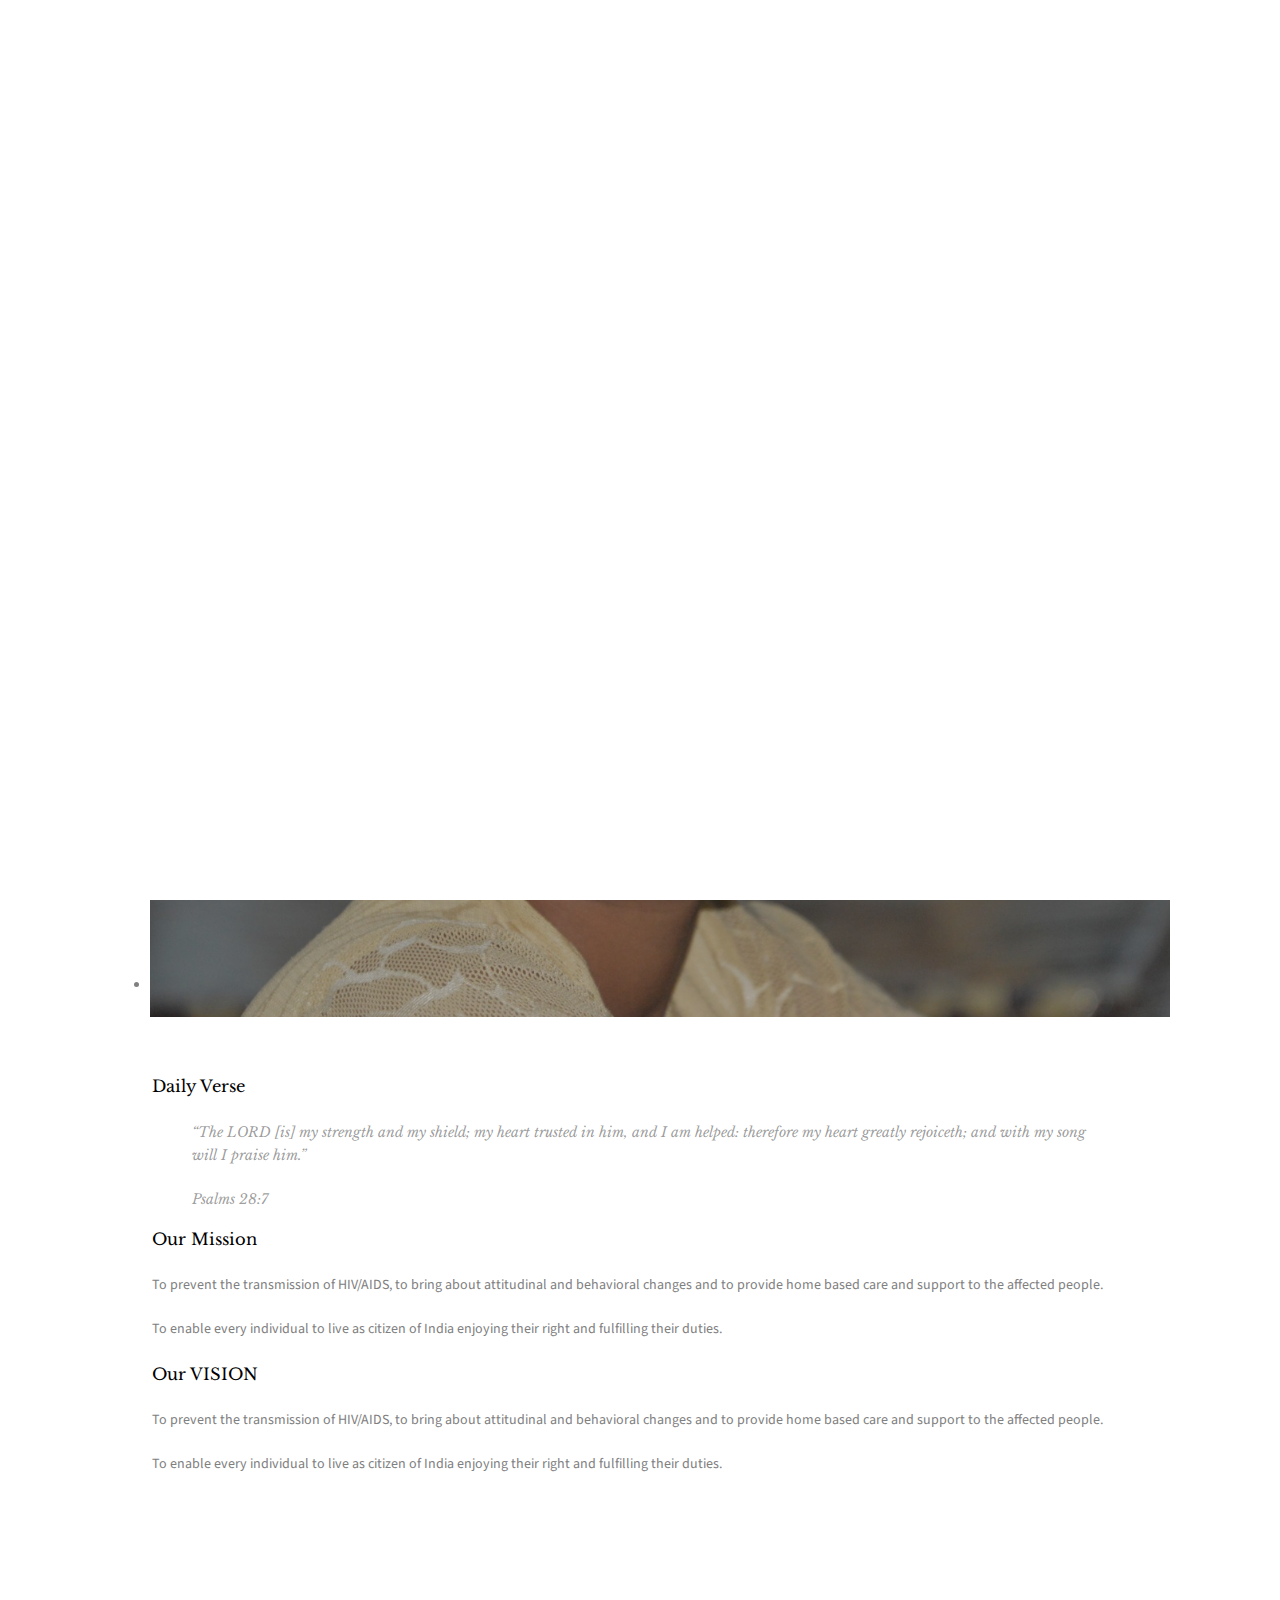
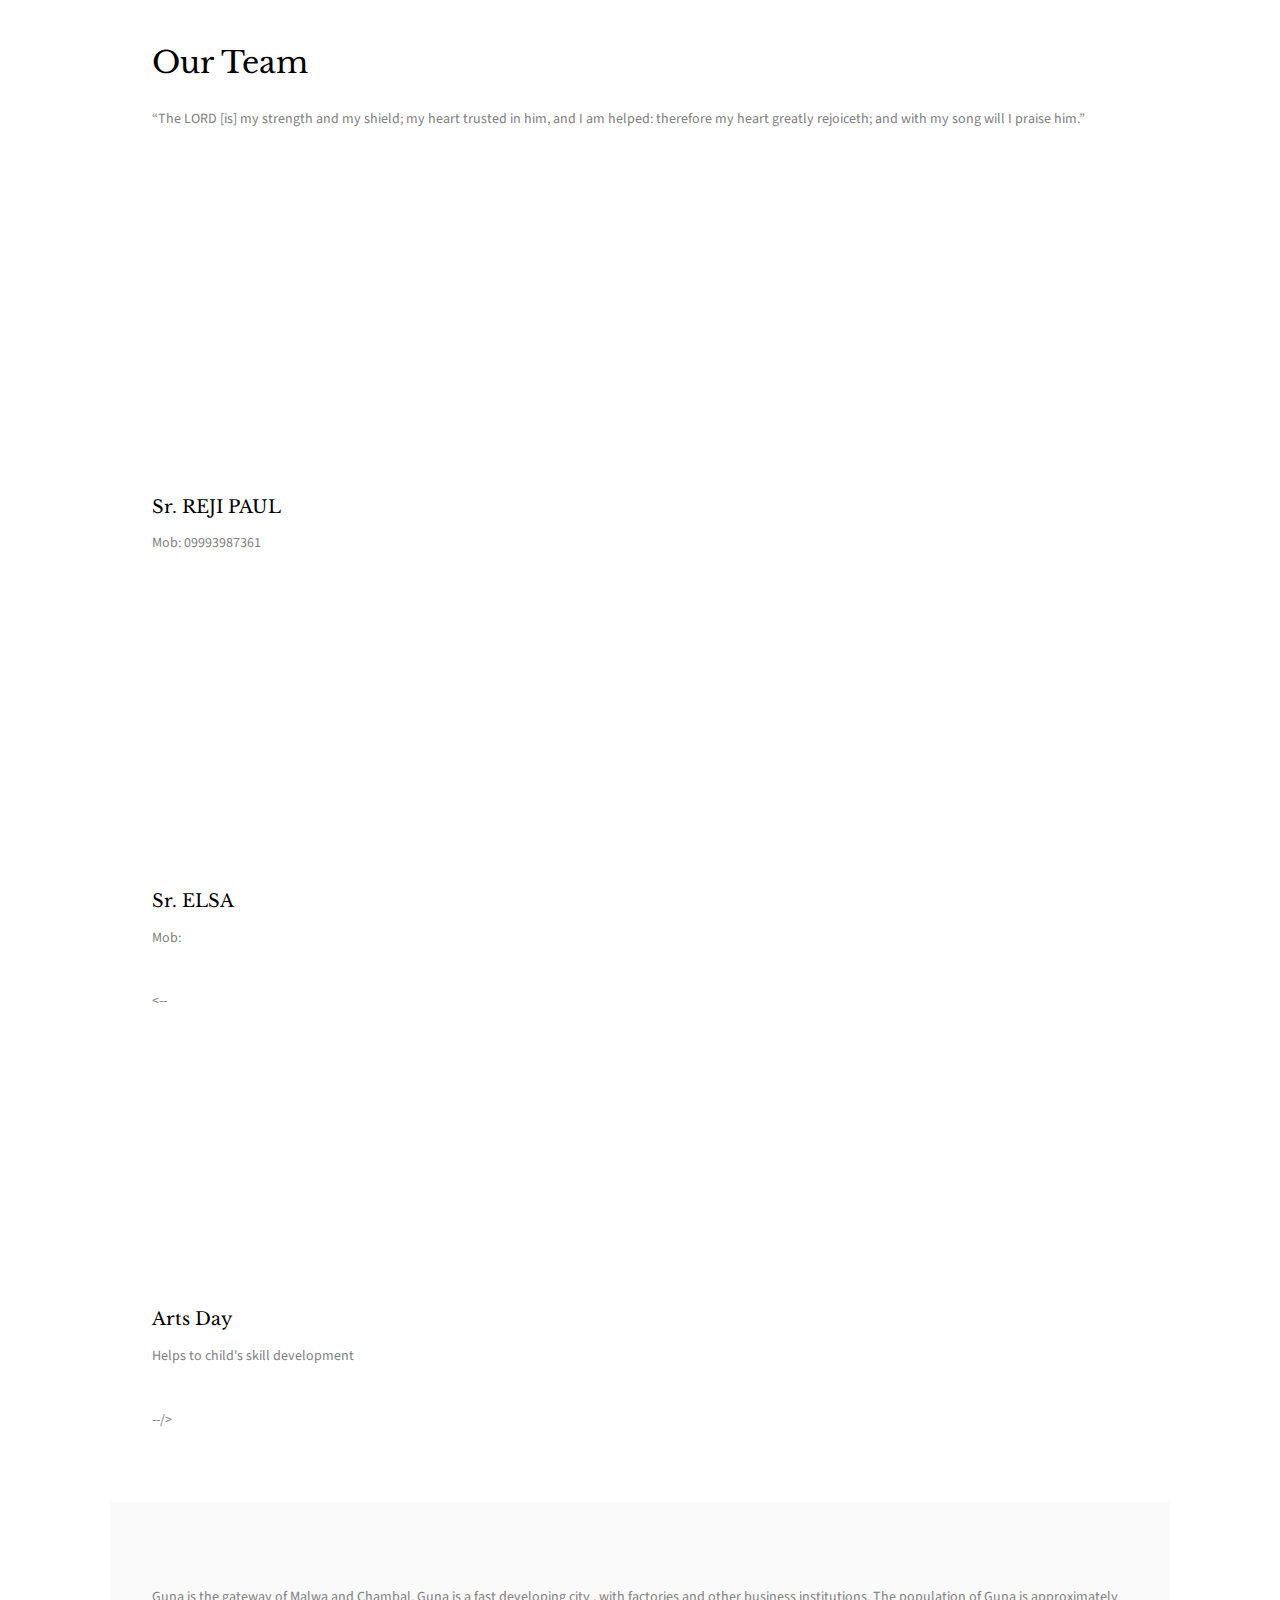
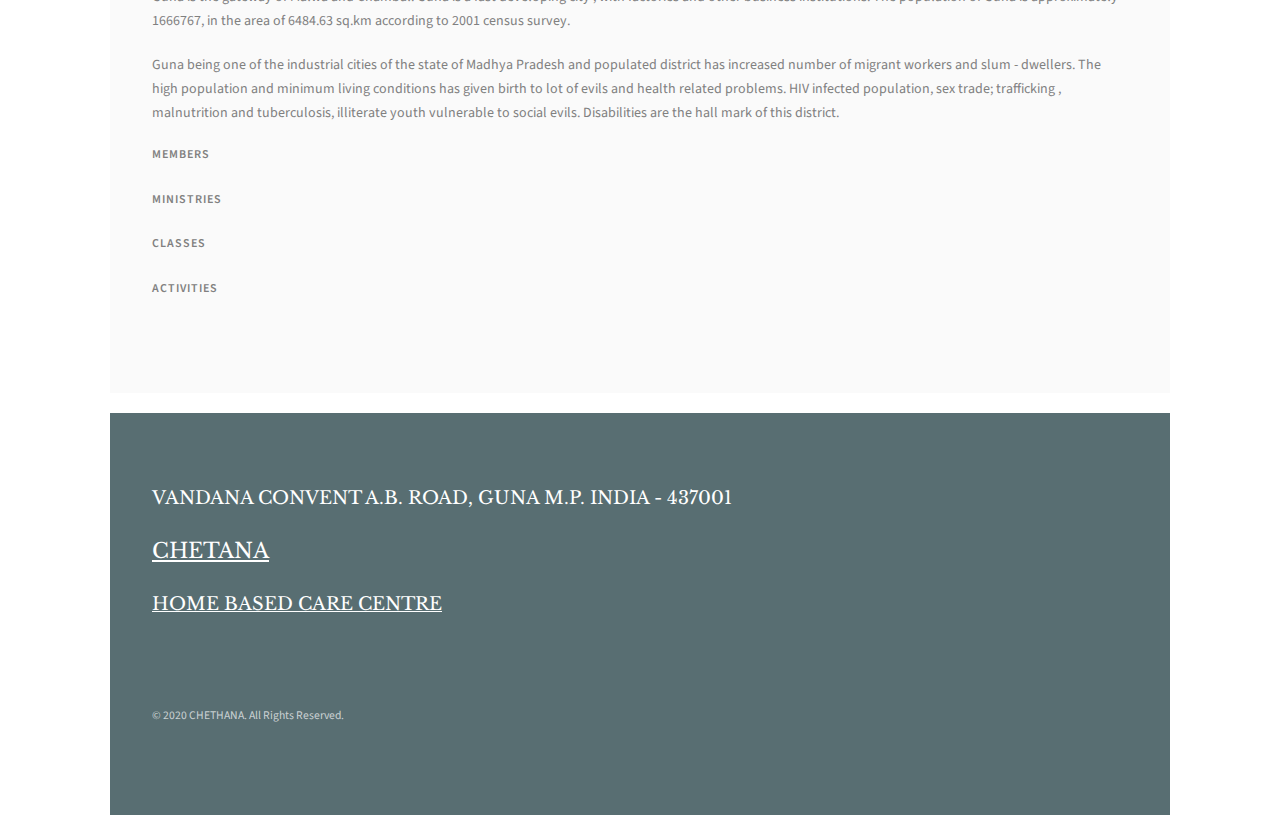
==== commit 45b26845: "Update about.html" ====
--- a/about.html
+++ b/about.html
@@ -81,7 +81,7 @@
 					<div class="col-md-12 col-md-offset-0 text-center menu-1">
 						<ul>
 							<li><a href="index.html">Home</a></li>
-							<li><a href="sermons.html">Sermons</a></li>
+							<li><a href="gallery.html">Image Gallery</a></li>
 							<li><a href="overview.html">Overview</a></li>
 							<!--   <li class="has-dropdown">
 								<a href="news.html">News</a>
@@ -95,7 +95,7 @@
 							<li><a href="events.html">Events</a></li>
 							<li class="active"><a href="about.html">About</a></li>
 							<li><a href="contact.html">Contact</a></li>
-							<li><a href="#" class="donate">Donate</a></li>
+							<li><a href="donate.html" class="donate">Donate</a></li>
 						</ul>
 					</div>
 				</div>
@@ -114,7 +114,7 @@
 				   			<div class="col-md-6 col-md-offset-3 text-center slider-text">
 				   				<div class="slider-text-inner">
 				   					<h1>About Us</h1>
-										<h2>Free html5 templates Made by <a href="http://freehtml5.co/" target="_blank">freehtml5.co</a></h2>
+										<h2></h2>
 				   				</div>
 				   			</div>
 				   		</div>
@@ -148,6 +148,52 @@
 				</div>
 			</div>
 		</div>
+		
+		
+		<div id="fh5co-sermon">
+			<div class="row animate-box">
+				<div class="col-md-6 col-md-offset-3 text-center fh5co-heading">
+					<h2>Our Team</h2>
+					<p>“The LORD [is] my strength and my shield; my heart trusted in him, and I am helped: therefore my heart greatly rejoiceth; and with my song will I praise him.”</p>
+				</div>
+			</div>
+			<div class="row">
+				<div class="col-md-4 text-center animate-box">
+					<div class="sermon-entry">
+						<div class="sermon" style="background-image: url(images/IMG_20200212_203924-02.jpeg);">
+							
+						</div>
+						<h3>Sr. REJI PAUL</h3>
+						<span>Mob: 09993987361</span>
+					</div>
+				</div>
+				<div class="col-md-4 text-center animate-box">
+					<div class="sermon-entry">
+						<div class="sermon" style="background-image: url(images/IMG_20200212_203944.jpg);">
+							
+						</div>
+						<h3>Sr. ELSA</h3>
+						<span>Mob: </span>
+					</div>
+				</div>
+			<--	
+				<div class="col-md-4 text-center animate-box">
+					<div class="sermon-entry">
+						<div class="sermon" style="background-image: url(images/capacity_building.jpg);">
+							
+						</div>
+						<h3>Arts Day</h3>
+						<span>Helps to child's skill development</span>
+					</div>
+				</div>
+			--/>
+			</div>
+		</div>
+		
+		
+		
+		
+		
 		<div id="fh5co-counter" class="fh5co-counters fh5co-light-grey">
 			<div class="row">
 				<div class="col-md-6 col-md-offset-3 text-center animate-box">
--- a/css/style.css
+++ b/css/style.css
@@ -16,7 +16,7 @@
   font-size: 14px;
   line-height: 1.7;
   color: gray;
-  background: url(../images/body-bg.png) repeat fixed;
+  background: url(../images/green1.jpg) repeat fixed;
 }
 
 #page {
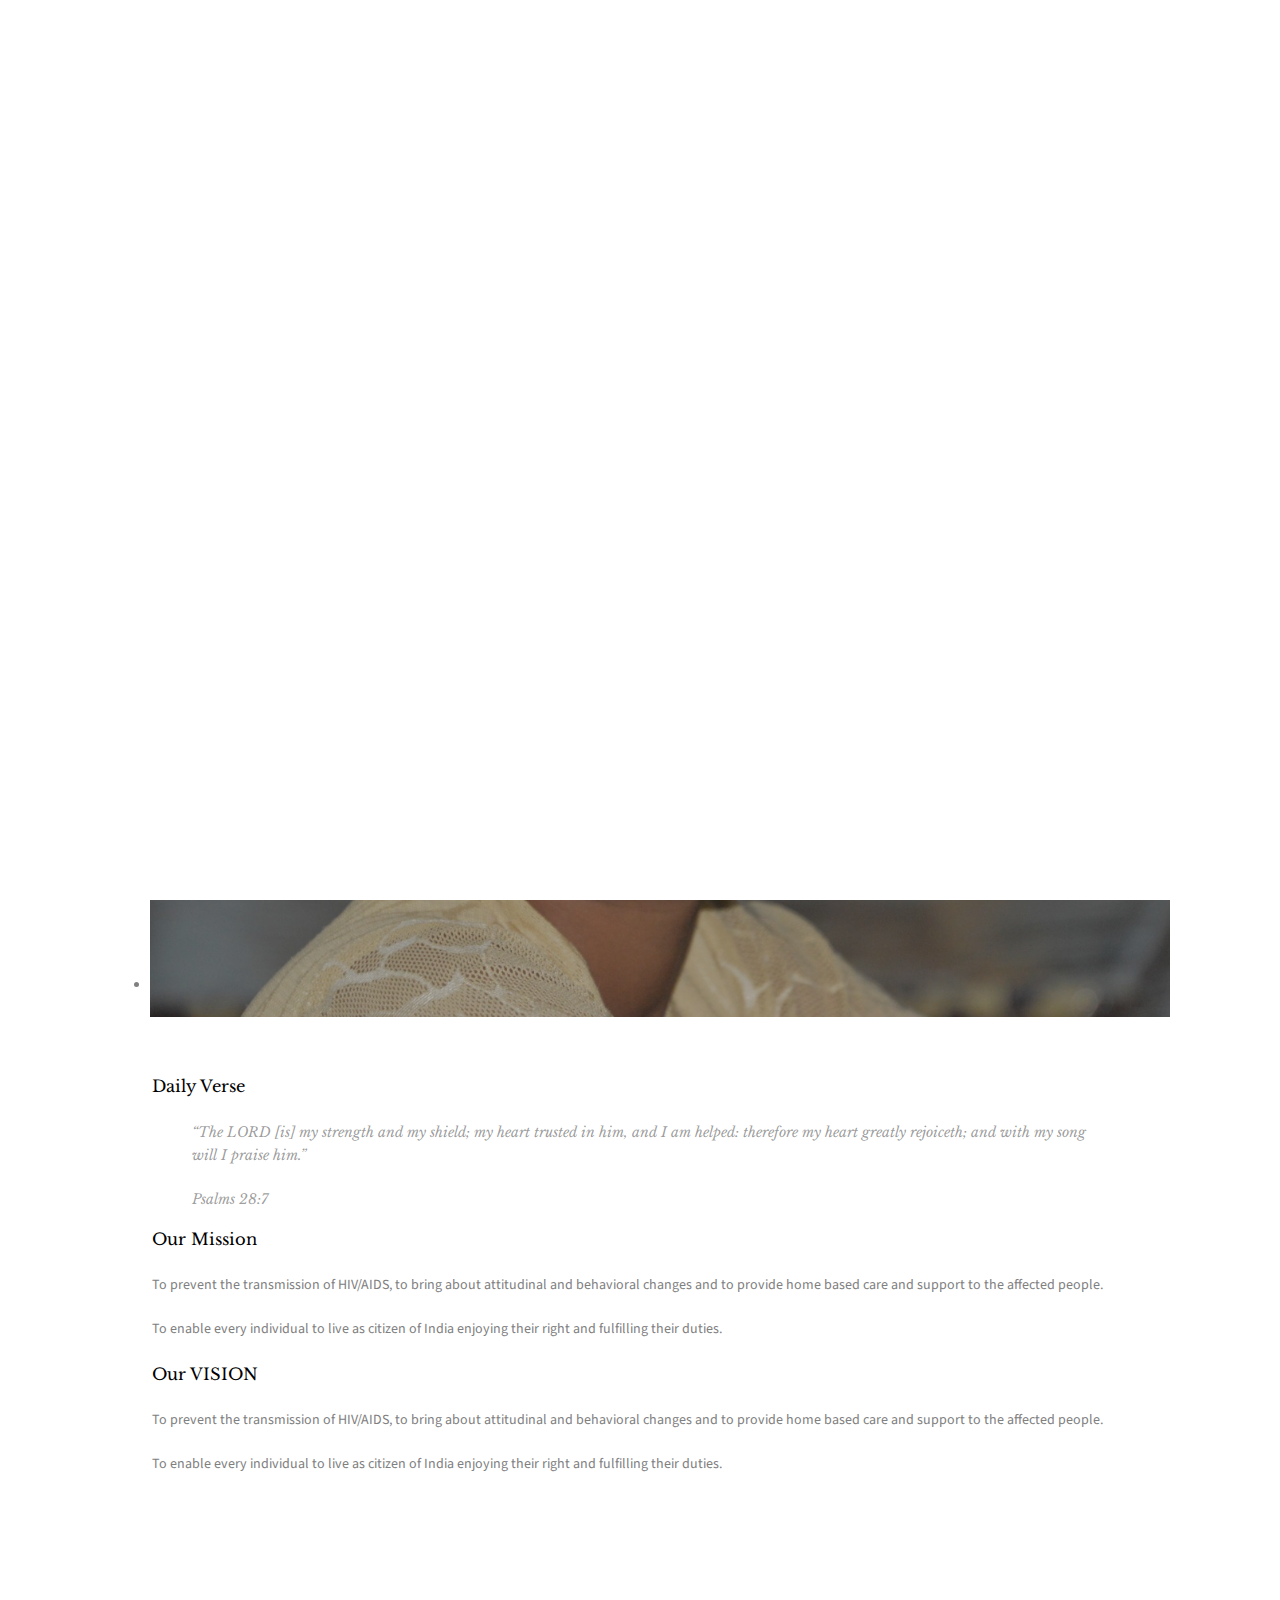
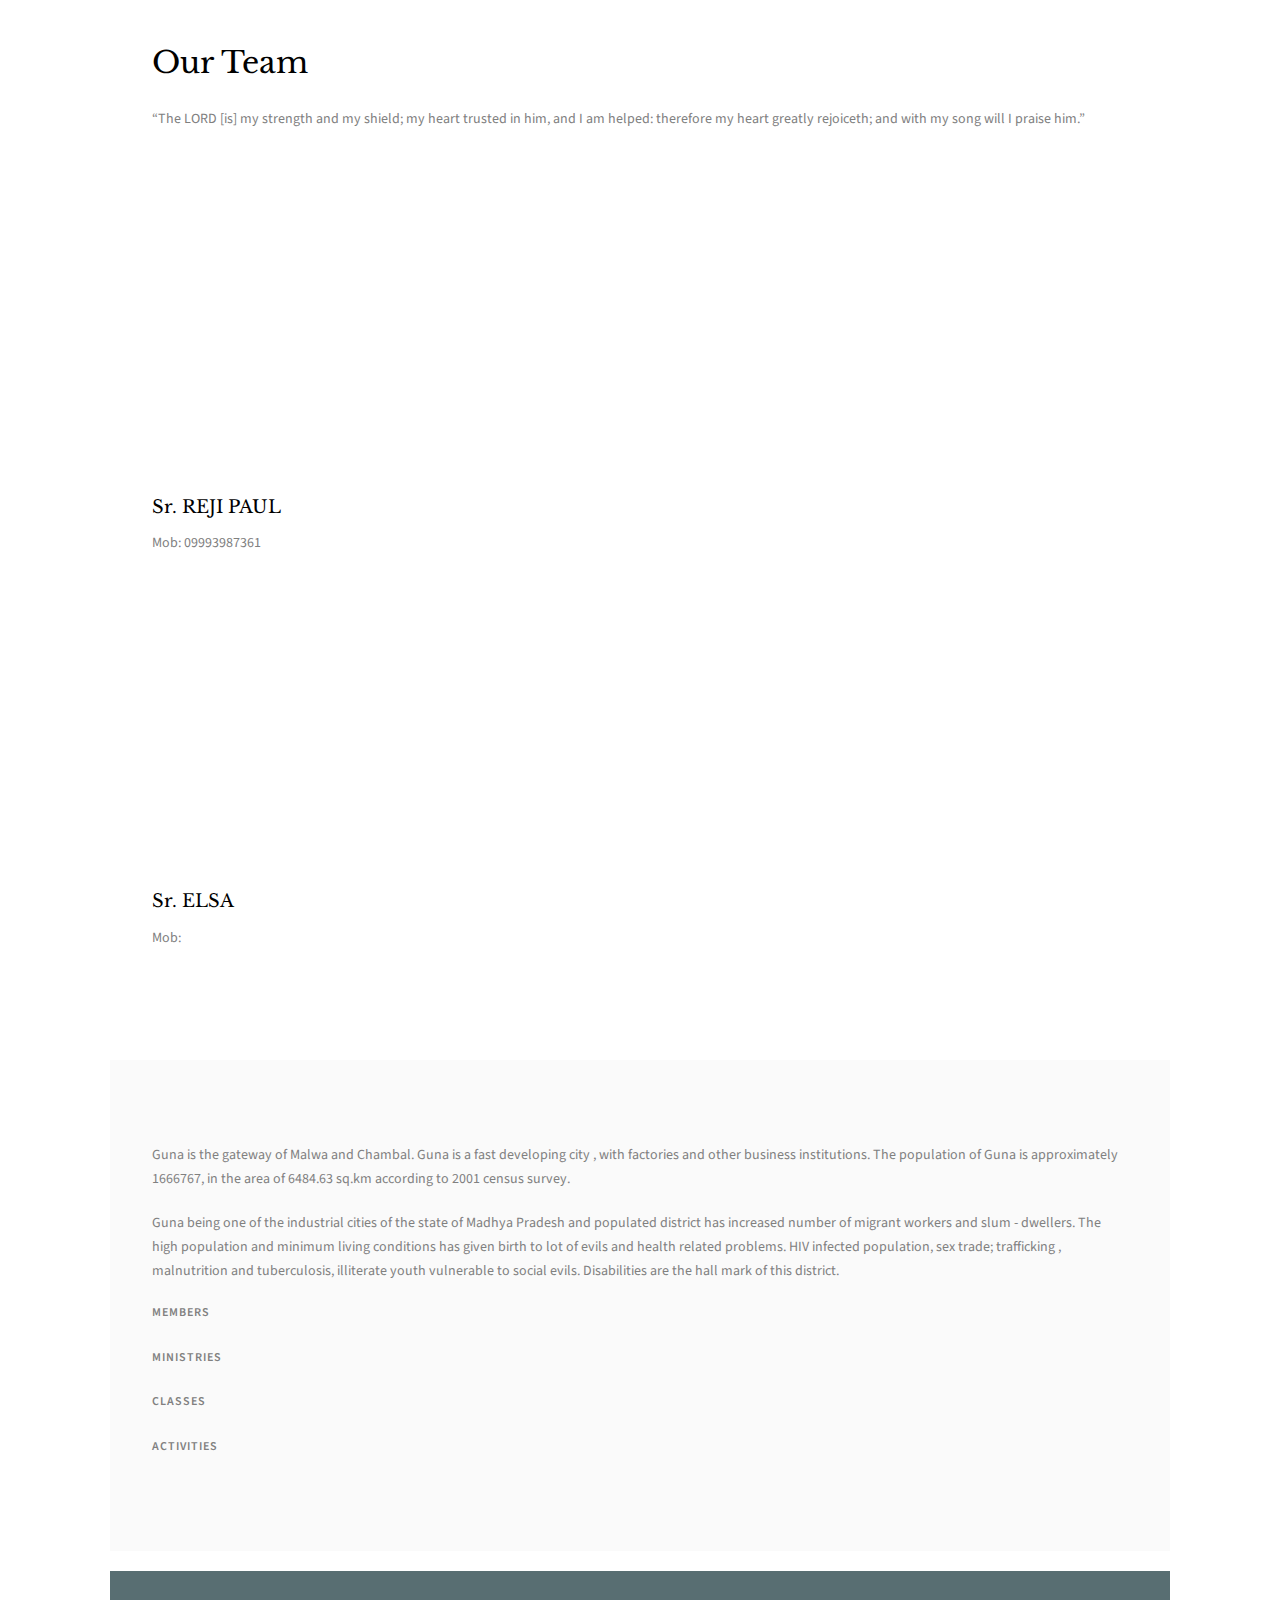
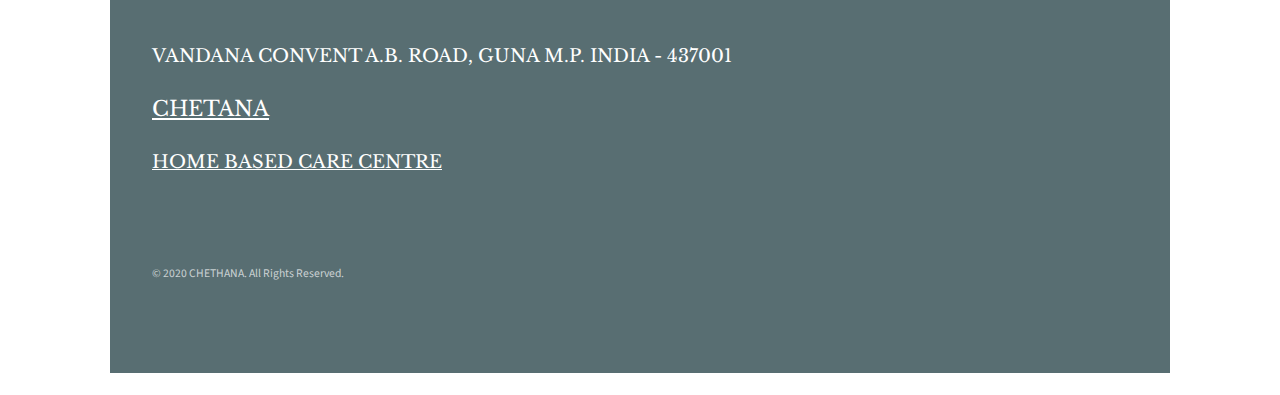
==== commit 88e79353: "Update about.html" ====
--- a/about.html
+++ b/about.html
@@ -176,7 +176,7 @@
 						<span>Mob: </span>
 					</div>
 				</div>
-			<--	
+			<!--	
 				<div class="col-md-4 text-center animate-box">
 					<div class="sermon-entry">
 						<div class="sermon" style="background-image: url(images/capacity_building.jpg);">
@@ -186,7 +186,7 @@
 						<span>Helps to child's skill development</span>
 					</div>
 				</div>
-			--/>
+			-->
 			</div>
 		</div>
 		
